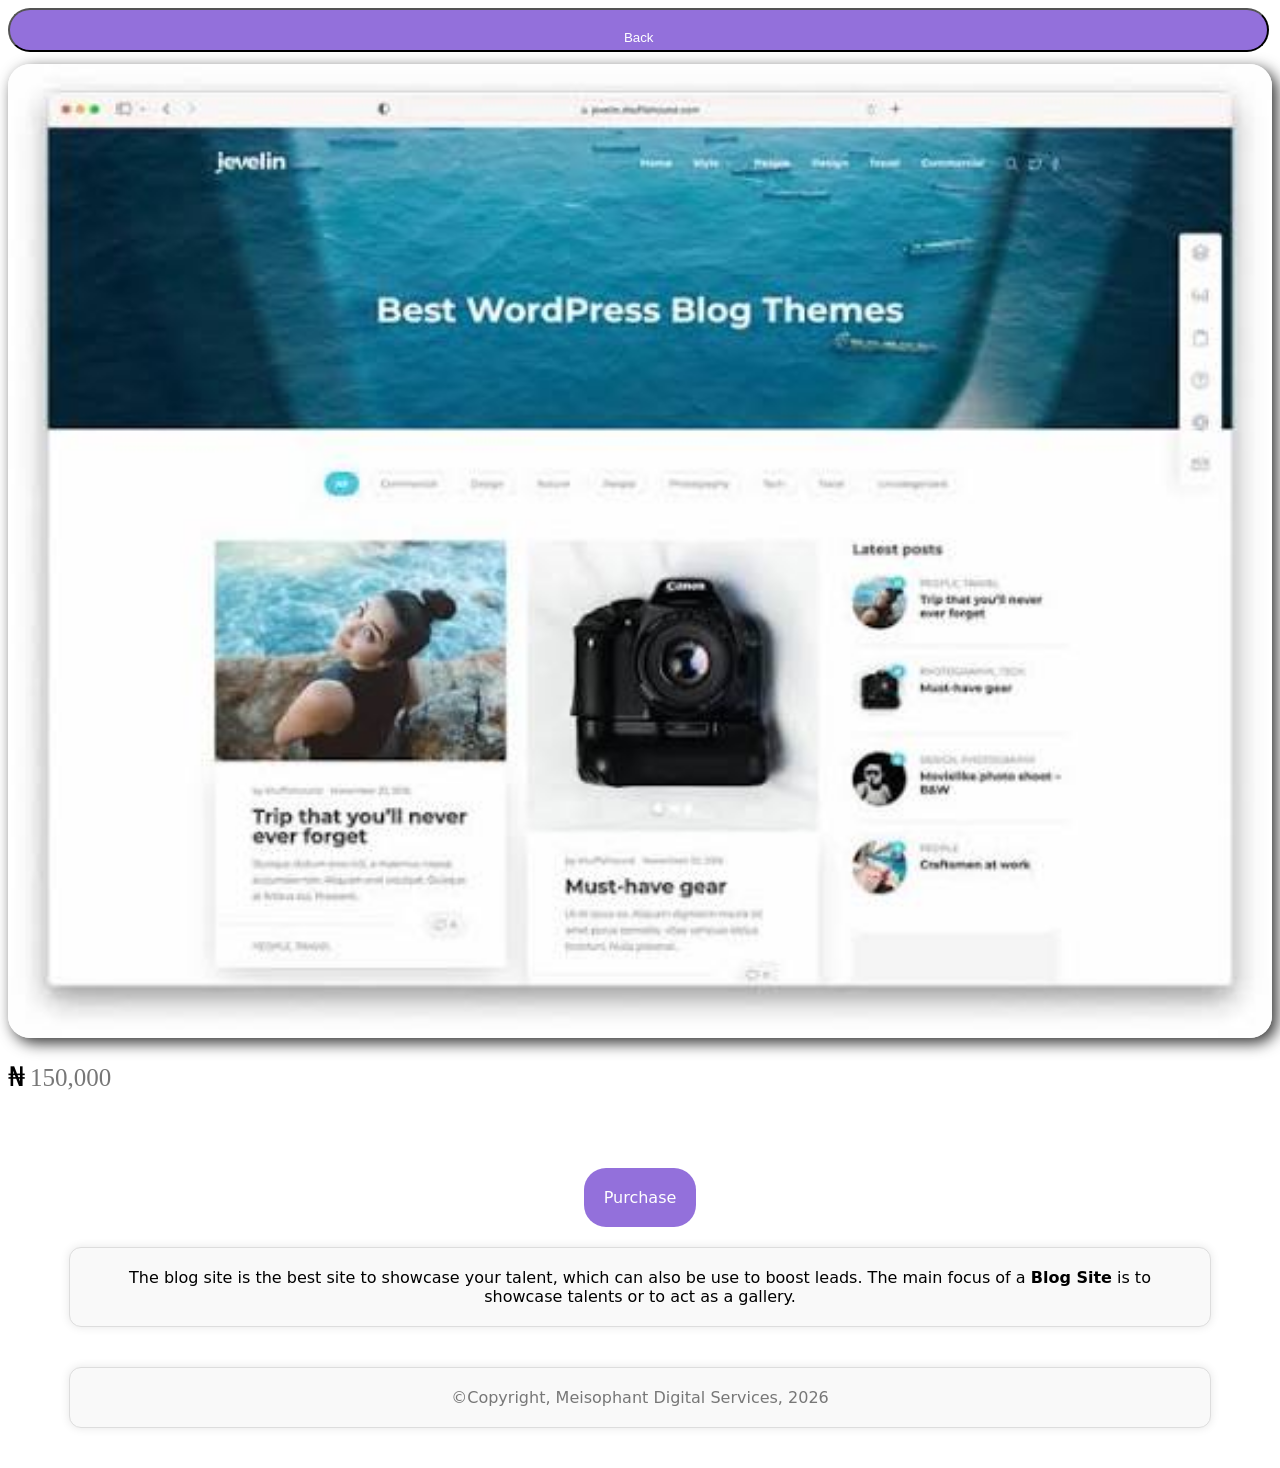
==== products/blog/index.html @ 65313a82 "Create index.html" ====
<!DOCTYPE html>
<html lang="en">
<head>
    <meta charset="UTF-8">
    <meta name="viewport" content="width=device-width, initial-scale=1.0">
    <title>Blog Site | Meisophant Digital Services</title>
    <link rel="stylesheet" href="../../assets/css/style.css">
    <link rel="shortcut icon" href="https://meisophant.name.ng/favicon.png" type="image/x-icon">
</head>
<body>
    <a href="../../index.html">
        <button class="back-btn">
            Back
        </button>
    </a>
    <img src="../../assets/images/blog.jpeg" alt="Product 1 Image" class="product-img">
    <br><br>
    <span class="currency">₦</span> <span class="price">150,000</span>
    <br><br><br>
    <br><br><br>
    <div class="purchase">
        <a href="https://wa.me/2349029673978?text=I%20Will%20like%20to%20get%20more%20information%20about%20your%20blog%20site%20development." class="purchase-btn">Purchase</a>
    </div>
    <div class="products">
        <div class="product-description">
            The blog site is the best site to showcase your talent, which can also be use to boost leads. The main focus of a <b>Blog Site</b> is to showcase talents or to act as a gallery.
        </div>
    </div>
    <footer>
        &copy;Copyright, Meisophant Digital Services, 2026
    </footer>
</body>
</html>
---- assets/css/style.css ----
body{
    background-color: white;
    font-family: system-ui, -apple-system, BlinkMacSystemFont, sans-serif;
    max-width: 100%;
}

header{
    width: calc(97.0%);
    background-color: mediumpurple;
    justify-content: center;
    margin: 0;
    position: absolute;
    border-bottom-left-radius: 15px;
    border-bottom-right-radius: 15px;
    text-align: center;
    position: absolute;
    justify-content: space-between;
    display: flex;
}

.branding{
    color: white;
}

.logo{
     font-size:.85rem;
     color:#d8cdcd;
     margin-bottom:15px;
}

.products{
     margin: 40px auto;
     padding: 20px;
     background-color: #f9f9f9;
     border: 1px solid #ddd;
     box-shadow: 0 0 10px rgba(0,0,0,.1);
     border-radius: 12px;
     max-width: 1100px;
     text-align: center;
}

#item-grid{
     display:grid;
     grid-template-columns:repeat(auto-fit,minmax(260px,1fr));
     gap:20px;
}

.item{
    background: white;
    box-shadow:0 8px 18px rgba(0,0,0,.08);
    transition:.3s;
    width: 90%;
    height: 500px;
    box-shadow: 5px 5px 15px rgba(0, 0 ,0, 0.8);
    justify-content: center;
    align-items: center;
    margin: 0.75%;
    border-radius: 12px;
}

.item img{
    object-fit: cover;
    width: calc(100%);
    border-radius: 12px;
}

.item:hover{
    transform:translateY(-6px);
}

.check{
    background-color: mediumpurple;
    width: 350px;
  height: 30px;
  padding: 20px;
  border-color: white;
  border-radius: 50px;
  text-decoration: none;
  color: white;
}

.padding
{
    padding: 90px;
}

.back-btn{
     width: calc(99.8%);
     background-color: mediumpurple;
     height: 30px;
     padding: 20px;
     border-radius: 22px;
     margin-bottom: 12px;
     color: white;
     cursor: pointer;
}

.product-img{
    width: calc(100%);
    height: calc(80%);
    border-radius: 22px;
    box-shadow: 5px 5px 15px rgba(0, 0 ,0, 0.8);
}

.purchase{
    justify-content: center;
    align-items: center;
    text-align: center;
}

.purchase-btn{
     width: calc(99.8%);
     min-width: calc(99.8%);
     background-color: mediumpurple;
     height: 30px;
     padding: 20px;
     border-radius: 22px;
     text-decoration: none;
     color: white;
}

.currency{
    font-family: 'Franklin Gothic Medium', 'Arial Narrow', Arial, sans-serif;
    font-size: 27px;
}

.price{
    font-family: co;
     font-size: 25px;
     color:#777;
     margin-bottom:15px;
}

.rating-overlay {
    position: relative;
    top: 5px;
    right: 5px;
    background-color: rgba(0, 0, 0, 0.6);
    color: white;
    padding: 3px 6px;
    border-radius: 5px;
    font-size: 0.8rem;
    font-weight: bold;
}

footer{
    color: #777;
     margin: 40px auto;
     padding: 20px;
     background-color: #f9f9f9;
     border: 1px solid #ddd;
     box-shadow: 0 0 10px rgba(0,0,0,.1);
     border-radius: 12px;
     max-width: 1100px;
     text-align: center;
}

.item-name{
    color: #777;
    margin: 5px;
    font-family: 'Times New Roman', Times, serif;
    font-size: 25px;
}

.legal-links {
  margin-top: 15px;
  text-align: center;
}

.legal-links a {
  color: mediumpurple;
  font-weight: 600;
  text-decoration: none;
  margin: 0 10px;
}

.legal-links a:hover {
  text-decoration: underline;
}

/* Overlay background */
.nav-overlay {
  position: fixed;
  top: 0;
  left: 0;
  height: 100vh;
  width: 100vw;
  background: rgba(0,0,0,0.4);
  backdrop-filter: blur(5px);
  z-index: 8;
  display: none;
}

.nav-overlay.show {
  display: block;
}

/* Ensure nav appears above overlay */
.nav {
  z-index: 10;
}

.nav { display: flex; gap: 15px; }

.nav a { 
  color: white; 
  text-decoration: none; 
  font-weight: 500;
}

.menu-btn { 
  display: none; 
  font-size: 28px; 
  cursor: pointer;
  color: whitesmoke;
}

@media (max-width: 768px) {
      .nav { display: none; flex-direction: column; background: mediumpurple; position: absolute; top: 60px; right: 0; width: 200px; padding: 20px; border-radius: 8px; }
      .nav.show { display: flex; }
      .menu-btn { display: block; }
}
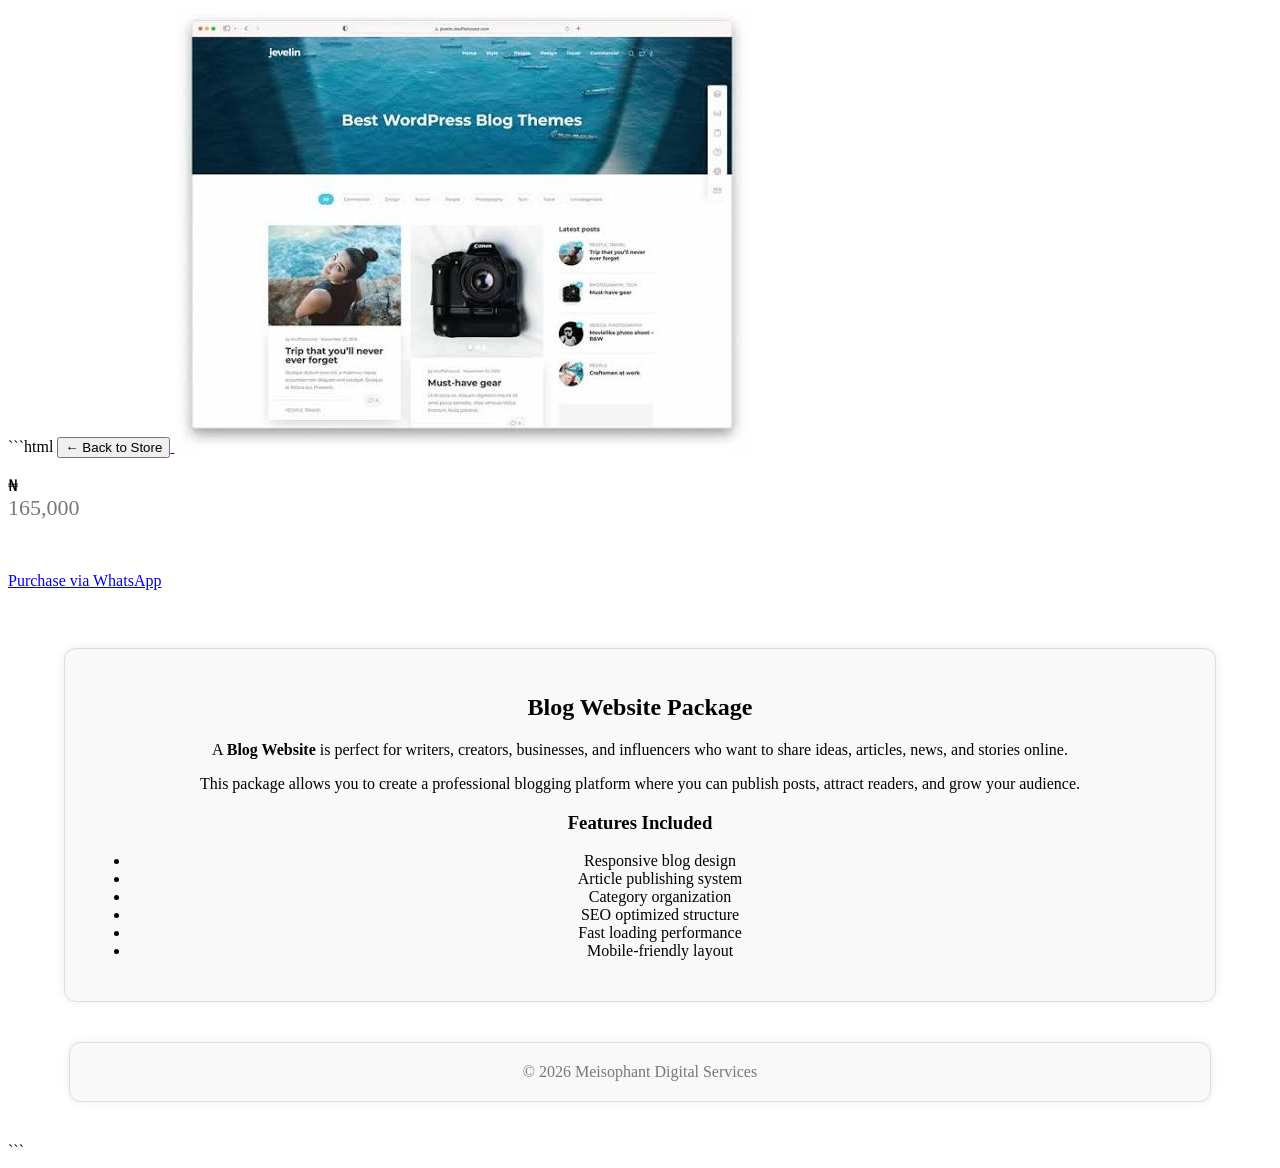
==== commit b35ceb74: "Update index.html" ====
--- a/products/blog/index.html
+++ b/products/blog/index.html
@@ -1,33 +1,88 @@
+```html
 <!DOCTYPE html>
 <html lang="en">
+
 <head>
-    <meta charset="UTF-8">
-    <meta name="viewport" content="width=device-width, initial-scale=1.0">
-    <title>Blog Site | Meisophant Digital Services</title>
-    <link rel="stylesheet" href="../../assets/css/style.css">
-    <link rel="shortcut icon" href="https://meisophant.name.ng/favicon.png" type="image/x-icon">
+<meta charset="UTF-8">
+<meta name="viewport" content="width=device-width, initial-scale=1.0">
+
+<title>Blog Website Development | Meisophant Digital Services</title>
+
+<meta name="description" content="Professional blog website development by Meisophant Digital Services. Perfect for creators, writers, and businesses that want to publish content online.">
+
+<link rel="stylesheet" href="../../assets/css/style.css">
+
+<link rel="shortcut icon" href="https://meisophant.name.ng/favicon.png" type="image/x-icon">
+
 </head>
+
 <body>
-    <a href="../../index.html">
-        <button class="back-btn">
-            Back
-        </button>
-    </a>
-    <img src="../../assets/images/blog.jpeg" alt="Product 1 Image" class="product-img">
-    <br><br>
-    <span class="currency">₦</span> <span class="price">150,000</span>
-    <br><br><br>
-    <br><br><br>
-    <div class="purchase">
-        <a href="https://wa.me/2349029673978?text=I%20Will%20like%20to%20get%20more%20information%20about%20your%20blog%20site%20development." class="purchase-btn">Purchase</a>
-    </div>
-    <div class="products">
-        <div class="product-description">
-            The blog site is the best site to showcase your talent, which can also be use to boost leads. The main focus of a <b>Blog Site</b> is to showcase talents or to act as a gallery.
-        </div>
-    </div>
-    <footer>
-        &copy;Copyright, Meisophant Digital Services, 2026
-    </footer>
+
+<a href="../../index.html">
+<button class="back-btn">← Back to Store</button>
+</a>
+
+<img 
+src="../../assets/images/blog.jpeg" 
+alt="Professional Blog Website Development"
+class="product-img"
+loading="lazy">
+
+<br><br>
+
+<span class="currency">₦</span>
+<span class="price">165,000</span>
+
+<br><br>
+
+<div class="purchase">
+
+<a 
+href="https://wa.me/2349029673978?text=Hello%20Meisophant%20Digital%20Services,%20I%20am%20interested%20in%20your%20Blog%20Website%20development%20package." 
+class="purchase-btn">
+
+Purchase via WhatsApp
+
+</a>
+
+</div>
+
+<br>
+
+<div class="products">
+
+<h2>Blog Website Package</h2>
+
+<div class="product-description">
+
+<p>
+A <b>Blog Website</b> is perfect for writers, creators, businesses, and influencers who want to share ideas, articles, news, and stories online.
+</p>
+
+<p>
+This package allows you to create a professional blogging platform where you can publish posts, attract readers, and grow your audience.
+</p>
+
+<h3>Features Included</h3>
+
+<ul>
+<li>Responsive blog design</li>
+<li>Article publishing system</li>
+<li>Category organization</li>
+<li>SEO optimized structure</li>
+<li>Fast loading performance</li>
+<li>Mobile-friendly layout</li>
+</ul>
+
+</div>
+
+</div>
+
+<footer>
+© 2026 Meisophant Digital Services
+</footer>
+
 </body>
+
 </html>
+```
--- a/assets/css/style.css
+++ b/assets/css/style.css
@@ -1,222 +1,196 @@
+```css
 body{
     background-color: white;
     font-family: system-ui, -apple-system, BlinkMacSystemFont, sans-serif;
-    max-width: 100%;
+    margin: 0;
 }
 
+/* HEADER */
+
 header{
-    width: calc(97.0%);
+    width: 100%;
     background-color: mediumpurple;
-    justify-content: center;
-    margin: 0;
-    position: absolute;
+    display: flex;
+    justify-content: space-between;
+    align-items: center;
+    padding: 15px 25px;
     border-bottom-left-radius: 15px;
     border-bottom-right-radius: 15px;
-    text-align: center;
-    position: absolute;
-    justify-content: space-between;
-    display: flex;
+    position: fixed;
+    top: 0;
+    z-index: 1000;
 }
 
 .branding{
     color: white;
+    font-size: 22px;
+    font-weight: bold;
 }
 
-.logo{
-     font-size:.85rem;
-     color:#d8cdcd;
-     margin-bottom:15px;
+/* NAVIGATION */
+
+.nav{
+    display: flex;
+    gap: 20px;
 }
 
-.products{
-     margin: 40px auto;
-     padding: 20px;
-     background-color: #f9f9f9;
-     border: 1px solid #ddd;
-     box-shadow: 0 0 10px rgba(0,0,0,.1);
-     border-radius: 12px;
-     max-width: 1100px;
-     text-align: center;
+.nav a{
+    color: white;
+    text-decoration: none;
+    font-weight: 500;
 }
 
+.nav a:hover{
+    text-decoration: underline;
+}
+
+.menu-btn{
+    display: none;
+    font-size: 28px;
+    cursor: pointer;
+    color: white;
+}
+
+/* PAGE SPACING */
+
+.padding{
+    padding-top: 100px;
+}
+
+/* PRODUCT SECTION */
+
+.products{
+    margin: 40px auto;
+    padding: 25px;
+    background-color: #f9f9f9;
+    border: 1px solid #ddd;
+    box-shadow: 0 0 10px rgba(0,0,0,.08);
+    border-radius: 12px;
+    max-width: 1100px;
+    text-align: center;
+}
+
+/* GRID */
+
 #item-grid{
-     display:grid;
-     grid-template-columns:repeat(auto-fit,minmax(260px,1fr));
-     gap:20px;
+    display:grid;
+    grid-template-columns:repeat(auto-fit,minmax(260px,1fr));
+    gap:25px;
 }
+
+/* PRODUCT CARD */
 
 .item{
     background: white;
-    box-shadow:0 8px 18px rgba(0,0,0,.08);
+    box-shadow:0 8px 18px rgba(0,0,0,.1);
     transition:.3s;
-    width: 90%;
-    height: 500px;
-    box-shadow: 5px 5px 15px rgba(0, 0 ,0, 0.8);
-    justify-content: center;
-    align-items: center;
-    margin: 0.75%;
-    border-radius: 12px;
-}
-
-.item img{
-    object-fit: cover;
-    width: calc(100%);
-    border-radius: 12px;
+    border-radius:12px;
+    overflow:hidden;
+    padding-bottom:20px;
 }
 
 .item:hover{
     transform:translateY(-6px);
 }
 
+/* PRODUCT IMAGE */
+
+.item img{
+    width:100%;
+    height:180px;
+    object-fit:cover;
+}
+
+/* PRODUCT NAME */
+
+.item-name{
+    color:#444;
+    margin:15px 0 5px;
+    font-size:20px;
+    font-weight:600;
+}
+
+/* PRICE */
+
+.price{
+    font-size:22px;
+    color:#777;
+    margin-bottom:15px;
+    display:block;
+}
+
+/* BUTTON */
+
 .check{
     background-color: mediumpurple;
-    width: 350px;
-  height: 30px;
-  padding: 20px;
-  border-color: white;
-  border-radius: 50px;
-  text-decoration: none;
-  color: white;
+    padding:12px 22px;
+    border-radius:30px;
+    text-decoration:none;
+    color:white;
+    font-weight:600;
+    display:inline-block;
+    transition:0.3s;
 }
 
-.padding
-{
-    padding: 90px;
+.check:hover{
+    background-color: rebeccapurple;
 }
 
-.back-btn{
-     width: calc(99.8%);
-     background-color: mediumpurple;
-     height: 30px;
-     padding: 20px;
-     border-radius: 22px;
-     margin-bottom: 12px;
-     color: white;
-     cursor: pointer;
+/* FOOTER */
+
+footer{
+    color:#777;
+    margin:40px auto;
+    padding:20px;
+    background-color:#f9f9f9;
+    border:1px solid #ddd;
+    box-shadow:0 0 10px rgba(0,0,0,.08);
+    border-radius:12px;
+    max-width:1100px;
+    text-align:center;
 }
 
-.product-img{
-    width: calc(100%);
-    height: calc(80%);
-    border-radius: 22px;
-    box-shadow: 5px 5px 15px rgba(0, 0 ,0, 0.8);
+/* LEGAL LINKS */
+
+.legal-links{
+    text-align:center;
+    margin-top:20px;
 }
 
-.purchase{
-    justify-content: center;
-    align-items: center;
-    text-align: center;
+.legal-links a{
+    color:mediumpurple;
+    font-weight:600;
+    text-decoration:none;
+    margin:0 10px;
 }
 
-.purchase-btn{
-     width: calc(99.8%);
-     min-width: calc(99.8%);
-     background-color: mediumpurple;
-     height: 30px;
-     padding: 20px;
-     border-radius: 22px;
-     text-decoration: none;
-     color: white;
+.legal-links a:hover{
+    text-decoration:underline;
 }
 
-.currency{
-    font-family: 'Franklin Gothic Medium', 'Arial Narrow', Arial, sans-serif;
-    font-size: 27px;
+/* MOBILE */
+
+@media (max-width:768px){
+
+.nav{
+    display:none;
+    flex-direction:column;
+    background:mediumpurple;
+    position:absolute;
+    top:60px;
+    right:15px;
+    width:200px;
+    padding:20px;
+    border-radius:8px;
 }
 
-.price{
-    font-family: co;
-     font-size: 25px;
-     color:#777;
-     margin-bottom:15px;
+.nav.show{
+    display:flex;
 }
 
-.rating-overlay {
-    position: relative;
-    top: 5px;
-    right: 5px;
-    background-color: rgba(0, 0, 0, 0.6);
-    color: white;
-    padding: 3px 6px;
-    border-radius: 5px;
-    font-size: 0.8rem;
-    font-weight: bold;
+.menu-btn{
+    display:block;
 }
 
-footer{
-    color: #777;
-     margin: 40px auto;
-     padding: 20px;
-     background-color: #f9f9f9;
-     border: 1px solid #ddd;
-     box-shadow: 0 0 10px rgba(0,0,0,.1);
-     border-radius: 12px;
-     max-width: 1100px;
-     text-align: center;
 }
-
-.item-name{
-    color: #777;
-    margin: 5px;
-    font-family: 'Times New Roman', Times, serif;
-    font-size: 25px;
-}
-
-.legal-links {
-  margin-top: 15px;
-  text-align: center;
-}
-
-.legal-links a {
-  color: mediumpurple;
-  font-weight: 600;
-  text-decoration: none;
-  margin: 0 10px;
-}
-
-.legal-links a:hover {
-  text-decoration: underline;
-}
-
-/* Overlay background */
-.nav-overlay {
-  position: fixed;
-  top: 0;
-  left: 0;
-  height: 100vh;
-  width: 100vw;
-  background: rgba(0,0,0,0.4);
-  backdrop-filter: blur(5px);
-  z-index: 8;
-  display: none;
-}
-
-.nav-overlay.show {
-  display: block;
-}
-
-/* Ensure nav appears above overlay */
-.nav {
-  z-index: 10;
-}
-
-.nav { display: flex; gap: 15px; }
-
-.nav a { 
-  color: white; 
-  text-decoration: none; 
-  font-weight: 500;
-}
-
-.menu-btn { 
-  display: none; 
-  font-size: 28px; 
-  cursor: pointer;
-  color: whitesmoke;
-}
-
-@media (max-width: 768px) {
-      .nav { display: none; flex-direction: column; background: mediumpurple; position: absolute; top: 60px; right: 0; width: 200px; padding: 20px; border-radius: 8px; }
-      .nav.show { display: flex; }
-      .menu-btn { display: block; }
-}
+```
